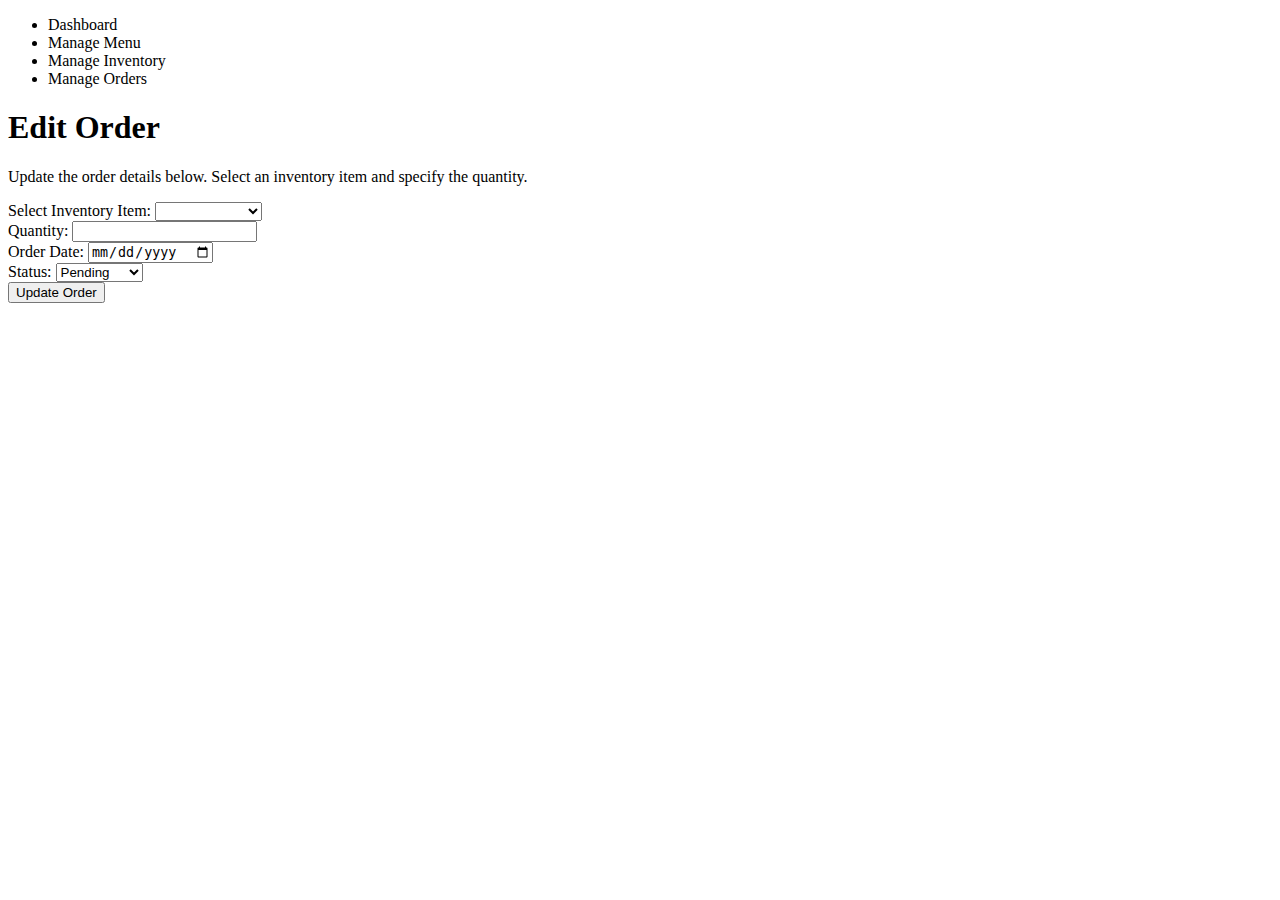
==== src/main/resources/templates/editOrder.html @ 6e9456ea "lesia's changes" ====
<!DOCTYPE html>
<html xmlns:th="https://www.thymeleaf.org">
<head>
    <title>Edit Order</title>
    <link rel="stylesheet" href="/style.css">
</head>
<body>
    <nav>
        <ul>
            <li><a th:href="@{/}">Dashboard</a></li>
            <li><a th:href="@{/menu}">Manage Menu</a></li>
            <li><a th:href="@{/inventory}">Manage Inventory</a></li>
            <li><a th:href="@{/order}">Manage Orders</a></li>
        </ul>
    </nav>
    <header>
        <h1>Edit Order</h1>
        <p>Update the order details below. Select an inventory item and specify the quantity.</p>
    </header>
    <main>
        <form th:action="@{/updateOrder}" method="post" th:object="${order}">
            <input type="hidden" th:field="*{id}"/>

            <!-- Select Inventory Item -->
            <div>
                <label for="inventoryItem">Select Inventory Item:</label>
                <select id="inventoryItem" th:field="*{inventoryItem.id}" required>
                    <option value="" disabled>Select an item</option>
                    <option th:each="item : ${inventoryItemList}"
                            th:value="${item.id}"
                            th:text="${item.name} + ' - $' + ${item.pricePerUnit}"
                            th:selected="${order.inventoryItem != null and order.inventoryItem.id == item.id}"></option>
                </select>
            </div>

            <!-- Quantity to Order -->
            <div>
                <label for="quantityToOrder">Quantity:</label>
                <input type="number" id="quantityToOrder" th:field="*{quantityToOrder}" min="1" required>
            </div>

            <!-- Order Date -->
            <div>
                <label for="orderDate">Order Date:</label>
                <input type="date" id="orderDate" th:field="*{orderDate}" required>
            </div>

            <!-- Status -->
            <div>
                <label for="status">Status:</label>
                <select id="status" th:field="*{status}" required>
                    <option value="Pending" th:selected="${order.status == 'Pending'}">Pending</option>
                    <option value="Completed" th:selected="${order.status == 'Completed'}">Completed</option>
                    <option value="Cancelled" th:selected="${order.status == 'Cancelled'}">Cancelled</option>
                </select>
            </div>

            <button type="submit" class="button">Update Order</button>
        </form>
    </main>
</body>
</html>
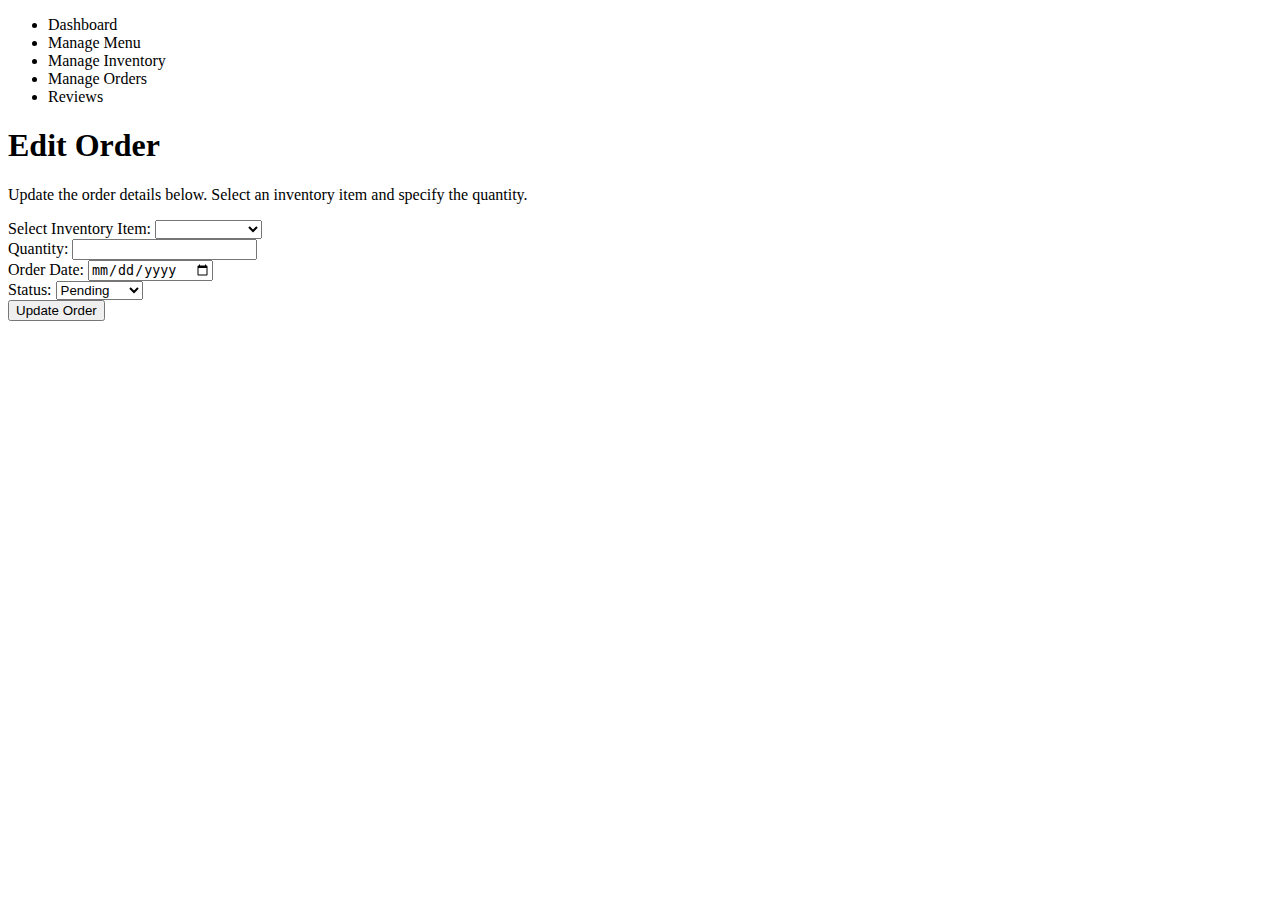
==== commit 02db2900: "added the review functionality to the application" ====
--- a/src/main/resources/templates/editOrder.html
+++ b/src/main/resources/templates/editOrder.html
@@ -11,6 +11,7 @@
             <li><a th:href="@{/menu}">Manage Menu</a></li>
             <li><a th:href="@{/inventory}">Manage Inventory</a></li>
             <li><a th:href="@{/order}">Manage Orders</a></li>
+            <li><a th:href="@{/reviews}">Reviews</a></li>
         </ul>
     </nav>
     <header>
